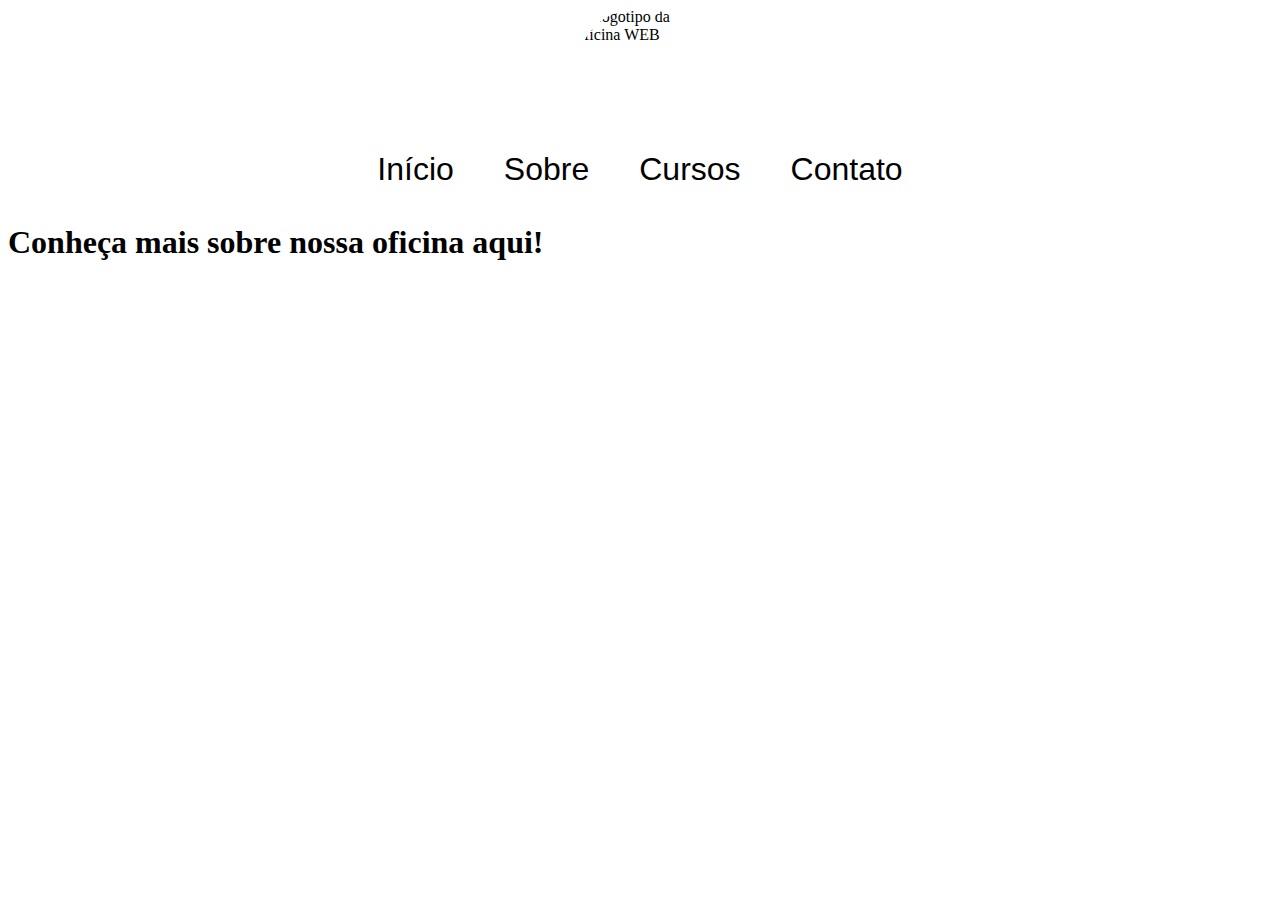
==== about.html @ 6b04b9ab "initial commit" ====
<!DOCTYPE html>
<html lang="en">
<head>
  <meta charset="UTF-8">
  <meta http-equiv="X-UA-Compatible" content="IE=edge">
  <meta name="viewport" content="width=device-width, initial-scale=1.0">
  <title>Oficina WEB (Sobre)</title>
  <link rel="stylesheet" href="navbar.css" type="text/css">
  <link rel="stylesheet" href="logo.css" type="text/css">
</head>
<body>
  <header>
    <img class="logo" src="https://www.logolynx.com/images/logolynx/fe/fe13f50eb6df7f30cda5f37520fedc79.png" alt="Logotipo da oficina WEB">
    <ul class="navbar">
      <li><a href="index.html">Início</a></li>
      <li><a href="about.html">Sobre</a></li>
      <li><a href="courses.html">Cursos</a></li>
      <li><a href="contact.html">Contato</a></li>
    </ul>
  </header>

  <main>
    <h1>Conheça mais sobre nossa oficina aqui!</h1>
  </main>
</body>
</html>
---- navbar.css ----
ul.navbar {
  list-style: none;
  padding: 0px;
  margin: auto;
  font-size: 2rem;
  font-family: sans-serif;
  display: flex;
  flex-wrap: wrap;
  column-gap: 20px;
  justify-content: center;
}
ul.navbar li {
  padding: 15px;
}
ul.navbar li a {
  text-decoration: none;
  color: black;
}
ul.navbar li:hover {
  background-color: #ccc;
  font-weight: bold;
}
---- logo.css ----
img.logo {
  width: 128px;
  height: 128px;
  display: block;
  margin: auto;
  border-radius: 50%;
}
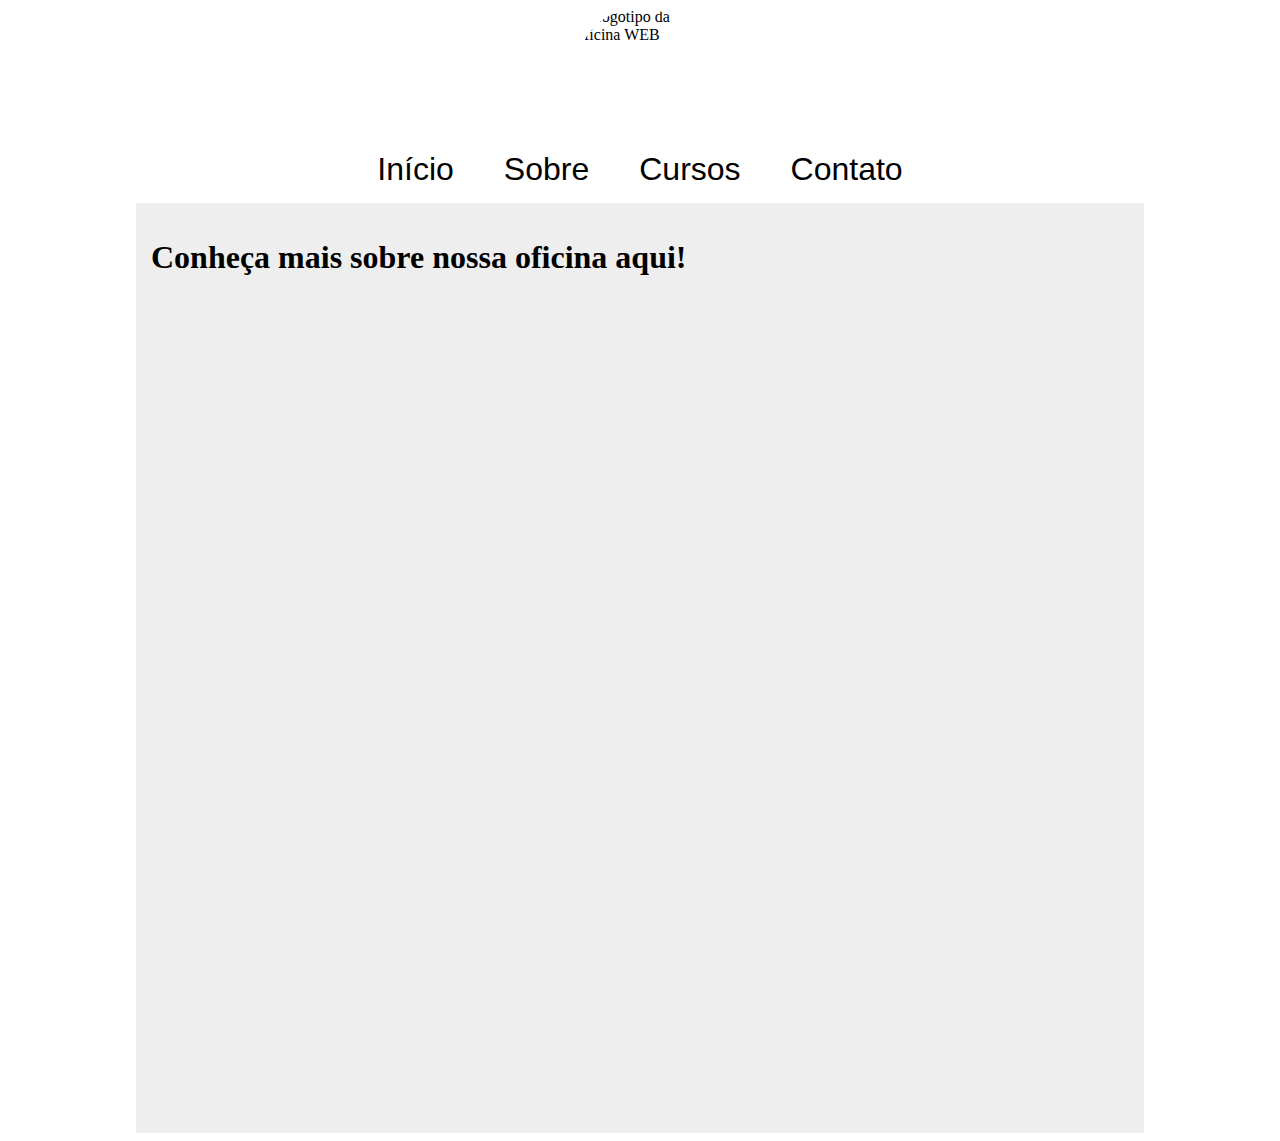
==== commit 26837899: "main backgroun" ====
--- a/about.html
+++ b/about.html
@@ -7,6 +7,7 @@
   <title>Oficina WEB (Sobre)</title>
   <link rel="stylesheet" href="navbar.css" type="text/css">
   <link rel="stylesheet" href="logo.css" type="text/css">
+  <link rel="stylesheet" href="content.css" type="text/css">
 </head>
 <body>
   <header>
--- a/content.css
+++ b/content.css
@@ -0,0 +1,14 @@
+main {
+  max-width: 978px;
+  margin: auto;
+  background-color: #eee;
+  padding: 15px;
+  height: 100vh;
+}
+
+img {
+  max-width: 80%;
+  display: block;
+  margin: auto;
+  border-radius: 5%;
+}